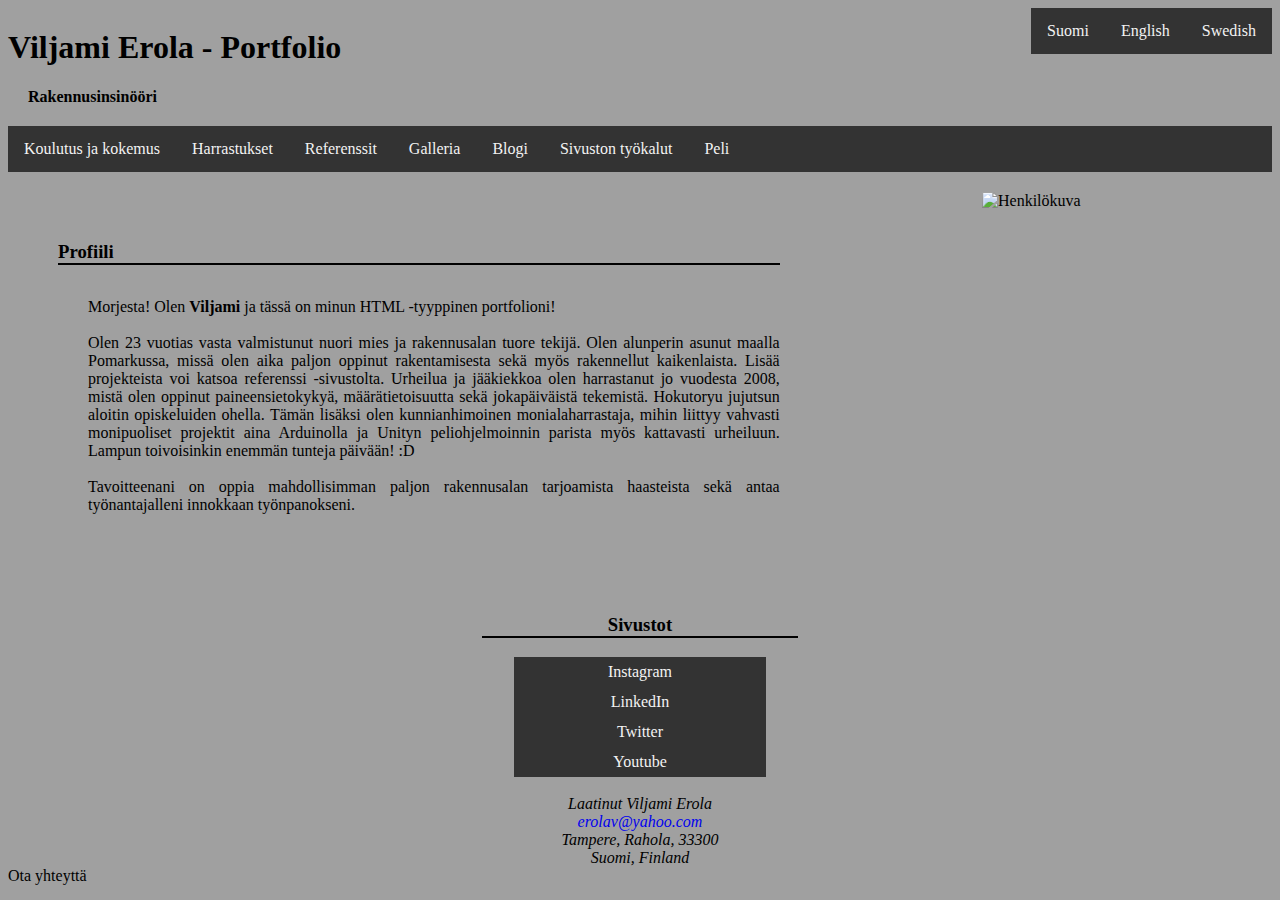
==== index.html @ 321ef44f "Update and rename index.HTML to index.html" ====
<!DOCTYPE html>
<html lang="fin">
		<!-- <meta name>="viewport" content="width=device-width, initial-scale=1.0"> -->
<head>
	<meta charset="UTF-8">
	<link rel="stylesheet" href="styles.css">
	<title>Viljami Erola - portfolio</title>
	<link rel="icon" type="image/x-icon" href="photos/favicon.png">
</head>


<body>
	<main>
		<!-- otsikkeet -->
		<div style="float:right" ;>
			<div class="topnav">
				<a href="Portfolio.html">Suomi</a>
				<a href="" onclick="NotUsed()">English</a>
				<a href="" onclick="NotUsed()">Swedish</a>
			</div>
		</div>

		<!--otsikko-->
		<h1>Viljami Erola - Portfolio</h1>
		<section>
			<div style="margin:20px;">
				<b>Rakennusinsinööri</b>
				<br>
			</div>
		</section>

		<!-- Eri sivustot -->

		<nav class="topnav">
			<!-- Harrastukset/harrastukset.html -->
			<!-- Referenssit/referenssit.html -->

			<a href="KoKo/KoKo.html">Koulutus ja kokemus</a>

			<a href=""
			   onclick="NotUsed()">Harrastukset</a>

			<a href=""
			   onclick="NotUsed()">Referenssit</a>

			<a href="Galleria/galleria.html">Galleria</a>
			<a href="https://viljamierolaofficial.blogspot.com/" target="_blank">Blogi</a>
			<a href="Junk/Toolbox.html" onclick="Locked()"> Sivuston työkalut</a>
			<a href="WebPageGame/Game1.html" target="_blank">Peli</a>
		</nav>


		<!-- henkilökuva -->
		<div>
			<div class="div3">
				<img src="photos/hlöKuva.jpg" width="290" height="300"
					 alt="Henkilökuva" usemap="#hlökuva">
				<map name="hlökuva">
					<area shape="circle" coords="170,60,40" href="https://www.instagram.com/vileeh/?hl=fi"
						  target="_blank" onclick="myFunction()">
				</map>
			</div>

			<!-- Profiili -->
			<div style=padding:50px;>
				<h3 class="solid">Profiili</h3>
				<div class="div1">
					<p>
						Morjesta! Olen <b>Viljami</b> ja tässä on minun HTML -tyyppinen portfolioni!
						<br />
						<br />
						Olen 23 vuotias vasta valmistunut nuori mies ja rakennusalan tuore tekijä.
						Olen alunperin asunut maalla Pomarkussa, missä olen aika paljon oppinut rakentamisesta
						sekä myös rakennellut kaikenlaista. Lisää projekteista voi katsoa referenssi -sivustolta. Urheilua ja
						jääkiekkoa olen harrastanut jo vuodesta 2008, mistä olen oppinut paineensietokykyä,
						määrätietoisuutta sekä jokapäiväistä tekemistä. Hokutoryu jujutsun aloitin opiskeluiden ohella.
						Tämän lisäksi olen kunnianhimoinen monialaharrastaja, mihin liittyy vahvasti monipuoliset projektit aina Arduinolla
						ja Unityn peliohjelmoinnin parista myös kattavasti urheiluun. Lampun toivoisinkin enemmän tunteja päivään! :D
						<br />
						<br />
						Tavoitteenani on oppia mahdollisimman paljon rakennusalan tarjoamista haasteista sekä antaa
						työnantajalleni innokkaan työnpanokseni.
					</p>
				</div>
			</div>

			<!-- Skriptit -->
			<script>
			<!--	ponnahdusikkuna-- >
					function myFunction() {
						alert("You clicked my face!");
					}

				function NotUsed() {
					alert("Sivusto ei ole tällä hetkellä käytössä");
				}

				function Locked() {
					alert("Kirjaudu");
				}
			</script>
		</div>
	</main>

	<footer>
		<!-- sivustot -->
		<div class="alatunniste" ;>
			<h3 style="border-bottom: solid; border-width: 2px; border-color: black;
			margin-left: auto; margin-right: auto; width: 25%">Sivustot</h3>

			<div class="botnav">
				<a href="https://www.instagram.com/vileeh/?hl=fi"
				   target="_blank">Instagram</a>
				<a href="https://www.linkedin.com/in/viljami-erola/?originalSubdomain=fi"
				   target="_blank">LinkedIn</a>
				<a href="https://twitter.com/viljamierola"
				   target="_blank">Twitter</a>
				<a href="https://www.youtube.com/channel/UCpGaldSifGjQV6QPZQzQx6A"
				   target="_blank">Youtube</a>
			</div>

			<!-- Lopettavat sanat -->
			<!-- Harrastukset -->
			<!-- Valmis aloittamaan -->
			<address>
				<br>
				Laatinut Viljami Erola<br>
				<a href="mailto:erolav@yahoo.com">erolav@yahoo.com</a>
				<br>
				Tampere, Rahola, 33300<br>
				Suomi, Finland
			</address>
		</div>
	</footer>

	<!--FLOATING CONTACT CHATBOX-->
	<div style:"chatbox">
		<a>Ota yhteyttä</a>

	</div>


</body>
</html>
---- styles.css ----
body {
	background-color: rgb(160,160,160);
  	min-height: 95vh;
  	display: flex;
  	flex-direction: column;
	}

.leftcolumn {   
  float: left;
  width: 75%;
}

.rightcolumn {
  float: left;
  width: 25%;
  background-color: #f1f1f1;
  padding-left: 20px;
}

footer {
  margin-top: auto;
}


/*KUVIEN TYYLIT */

	img:hover {
 	opacity: 0.5;
	}

	img {
	max-width: 100%;
	height: auto;
	}

*/OTSIKOT */
	h1 {
	color: black;
	font-size:60px;	
	}

/*Alaviiva border */
	h3.solid {border-style: none none solid none;
	border-width: 2px; 
	border-color: black;	
	max-width: 62%;	}
	h2.solid {border-style: none none solid none;
	border-width: 2px; 
	border-color: black;	}


/*TEKSTIT*/
	p {
  	color: black;
	padding: 15px;
	text-align: justify;   <!-- Tasaa tekstin reunat -->
	}

	th {
	text-align:left;
	width:30%;
	height:30px;	
	}

	td	{
	width:40%;	}


/*LINKIT */
	a:link {
  	color: dark;
  	background-color: transparent;
  	text-decoration: none;	}

	a:visited {
  	color: black;
  	background-color: transparent;
  	text-decoration: none;	}

	a:hover {
  	color: black;
  	background-color: transparent;
 	 text-decoration: underline;	}


/*DIV BOXES*/
	.header {
	  background-color: #9933cc;
  	color: #ffffff;
  	padding: 55px;	}

	.div1 {
	width: 62%;
	float: center;	
	margin: 15px;	}

	.div3 {
	float: right;
	width: 20%;	
	min-width: 270px;
	margin-right: 20px;
	margin-top: 20px;}


/*TOP NAVIGATION BAR*/
/* Style the top navigation bar */
	.topnav {
 		overflow: hidden;
		background-color: #333;	}

/* Style the topnav links */
	.topnav a {
		float: left;
		display: block;
		color: #f2f2f2;
		text-align: center;
		padding: 14px 16px;
		text-decoration: none;	}

/* Change color on hover */
	.topnav a:hover {
		background-color: #f2f2f2;
		color: grey;	}


/*MITKÄ NÄÄ ON??/*
.koulutus {
	width: 50%;
	max-width: 500px;
	float: left;	}


.työkokemus {
	width: 50%;
	max width: 500px;
	}


/*BOTTOM LINK NAV*/
/* Style the bottom navigation bar */
	.botnav {
 		overflow: hidden;
		background-color: #333;		
		margin-left: auto;
		margin-right: auto;
		width: 20%; }

/* Style the botnav links */
	.botnav a {
		float: center;
		display: block;
		color: #f2f2f2;
		text-align: center;
		padding: 6px 10px;
		text-decoration: none;	}

/* Change color on hover */
	.botnav a:hover {
		background-color: #f2f2f2;
		color: grey;	}

	.alatunniste {
		float: center;
		width: 100%;
		height: 10%;
		text-align: center;	
		}


/* CHATBOX */
	.chatbox {
		overflow: hidden;
		background-color: #333;		
		margin-left: auto;
		margin-right: auto;
		text-align: right;
		position: relative;
		vertical-align:bottom;
		padding: 1%;
		maw-width:35%;
		min-width: 20%;
		}

	.chatbox a {
		float: center;
		display: block;
		color: #f2f2f2;
		text-align: center;
		padding: 6px 10px;
		text-decoration: none;	}

	.chatbox a:hover {
		background-color: #f2f2f2;
		color: grey;	}







<!-- LOGIN -->
	.modal {
	  display: none;
	  position: fixed; /* Stay in place */
	  z-index: 1; /* Sit on top */
	  left: 0;
	  top: 0;
	  width: 100%;
	  height: 100%;
	  overflow: auto; /* Enable scroll if needed */
	  background-color: rgb(0,0,0); /* Fallback color */
	  background-color: rgba(0,0,0,0.4); /* Black w/ opacity */
	  padding-top: 60px;
}

/* Modal Content/Box */
	.modal-content {
 	 background-color: #fefefe;
 	 margin: 5px auto; /* 15% from the top and centered */
 	 border: 1px solid #888;
 	 width: 80%; 
}

/* The Close Button */
	.close {
 	 position: absolute;
 	 right: 25px;
 	 top: 0;
 	 color: #000;
  	font-size: 35px;
  	font-weight: bold;
}

/* Close button on hover */
	.close:hover,
	.close:focus {
 	 color: red;
  	cursor: pointer;
}

/* Add Zoom Animation */
.animate {
  -webkit-animation: animatezoom 0.6s;
  animation: animatezoom 0.6s
}

@-webkit-keyframes animatezoom {
  from {-webkit-transform: scale(0)}
  to {-webkit-transform: scale(1)}
}

@keyframes animatezoom {
  from {transform: scale(0)}
  to {transform: scale(1)}
}
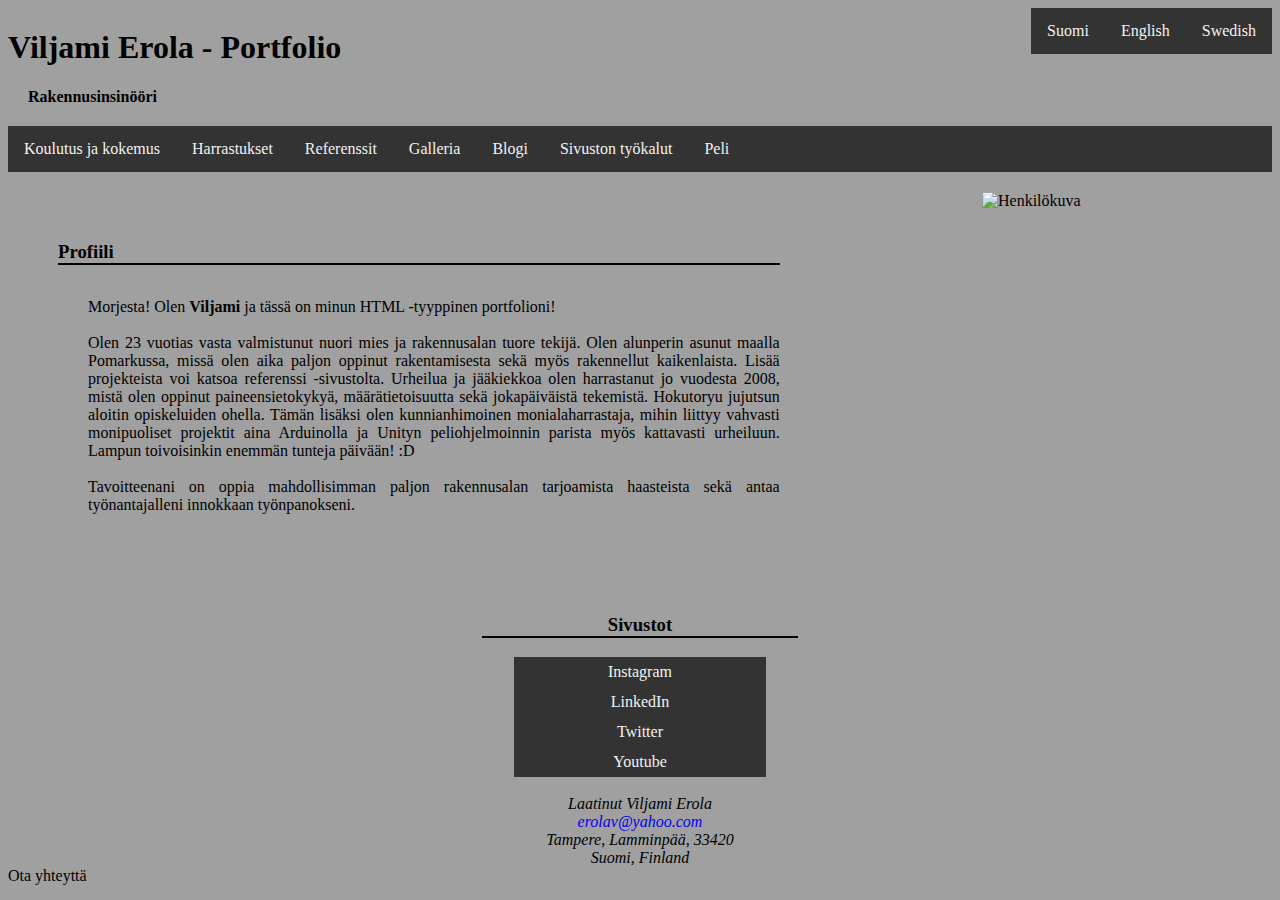
==== commit 2c607b20: "Update index.html" ====
--- a/index.html
+++ b/index.html
@@ -5,7 +5,7 @@
 	<meta charset="UTF-8">
 	<link rel="stylesheet" href="styles.css">
 	<title>Viljami Erola - portfolio</title>
-	<link rel="icon" type="image/x-icon" href="photos/favicon.png">
+	<link rel="icon" type="image/x-icon" href="favicon.png">
 </head>
 
 
@@ -14,7 +14,7 @@
 		<!-- otsikkeet -->
 		<div style="float:right" ;>
 			<div class="topnav">
-				<a href="Portfolio.html">Suomi</a>
+				<a href="index.html">Suomi</a>
 				<a href="" onclick="NotUsed()">English</a>
 				<a href="" onclick="NotUsed()">Swedish</a>
 			</div>
@@ -35,7 +35,7 @@
 			<!-- Harrastukset/harrastukset.html -->
 			<!-- Referenssit/referenssit.html -->
 
-			<a href="KoKo/KoKo.html">Koulutus ja kokemus</a>
+			<a href="KoKo.html">Koulutus ja kokemus</a>
 
 			<a href=""
 			   onclick="NotUsed()">Harrastukset</a>
@@ -43,17 +43,17 @@
 			<a href=""
 			   onclick="NotUsed()">Referenssit</a>
 
-			<a href="Galleria/galleria.html">Galleria</a>
+			<a href="galleria.html">Galleria</a>
 			<a href="https://viljamierolaofficial.blogspot.com/" target="_blank">Blogi</a>
-			<a href="Junk/Toolbox.html" onclick="Locked()"> Sivuston työkalut</a>
-			<a href="WebPageGame/Game1.html" target="_blank">Peli</a>
+			<a href="Toolbox.html" onclick="Locked()"> Sivuston työkalut</a>
+			<a href="Game1.html" target="_blank">Peli</a>
 		</nav>
 
 
 		<!-- henkilökuva -->
 		<div>
 			<div class="div3">
-				<img src="photos/hlöKuva.jpg" width="290" height="300"
+				<img src="hlöKuva.jpg" width="290" height="300"
 					 alt="Henkilökuva" usemap="#hlökuva">
 				<map name="hlökuva">
 					<area shape="circle" coords="170,60,40" href="https://www.instagram.com/vileeh/?hl=fi"
@@ -127,7 +127,7 @@
 				Laatinut Viljami Erola<br>
 				<a href="mailto:erolav@yahoo.com">erolav@yahoo.com</a>
 				<br>
-				Tampere, Rahola, 33300<br>
+				Tampere, Lamminpää, 33420<br>
 				Suomi, Finland
 			</address>
 		</div>
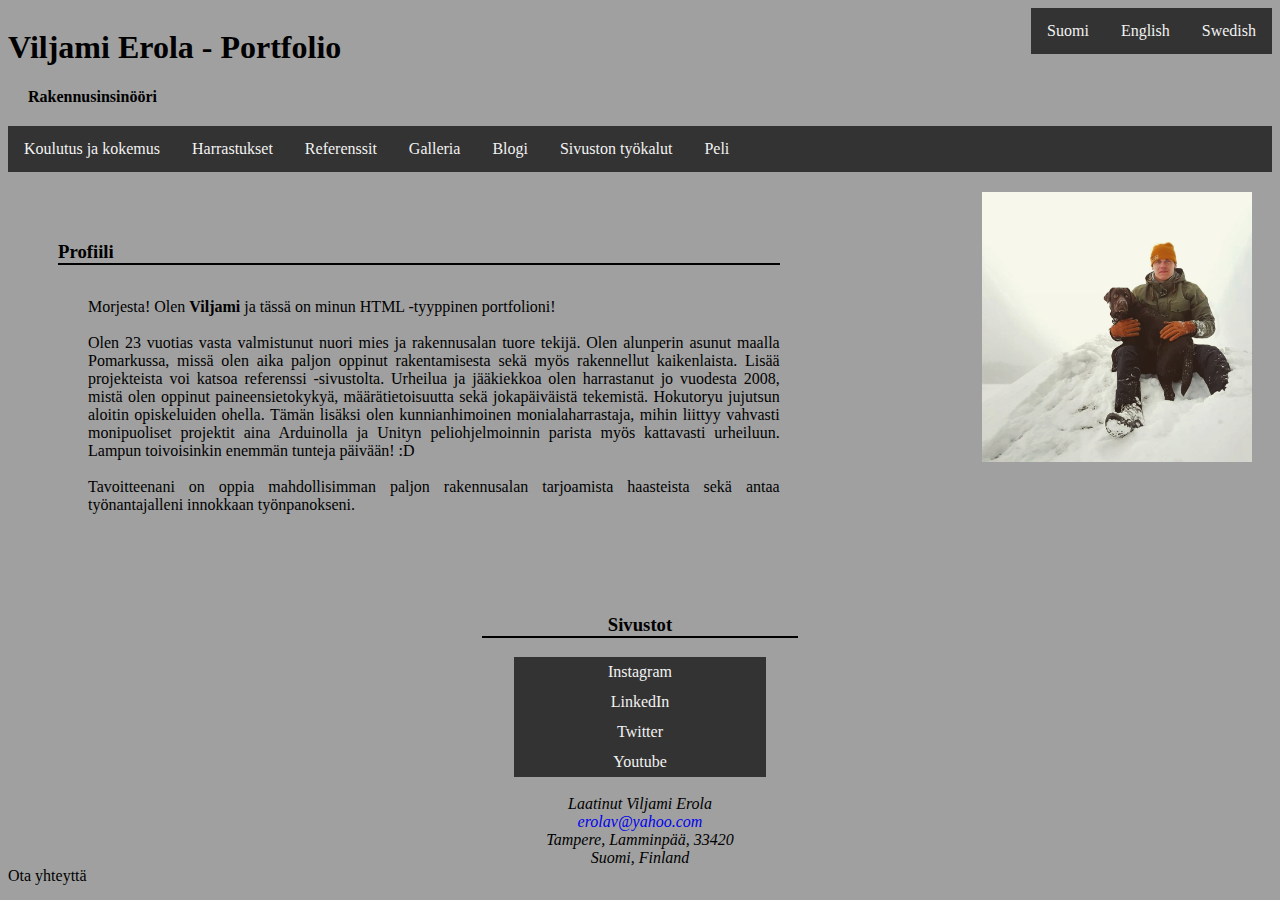
==== commit 8c65b325: "Update index.html" ====
--- a/index.html
+++ b/index.html
@@ -5,7 +5,7 @@
 	<meta charset="UTF-8">
 	<link rel="stylesheet" href="styles.css">
 	<title>Viljami Erola - portfolio</title>
-	<link rel="icon" type="image/x-icon" href="favicon.png">
+	<link rel="icon" type="x-icon" href="favicon.png">
 </head>
 
 
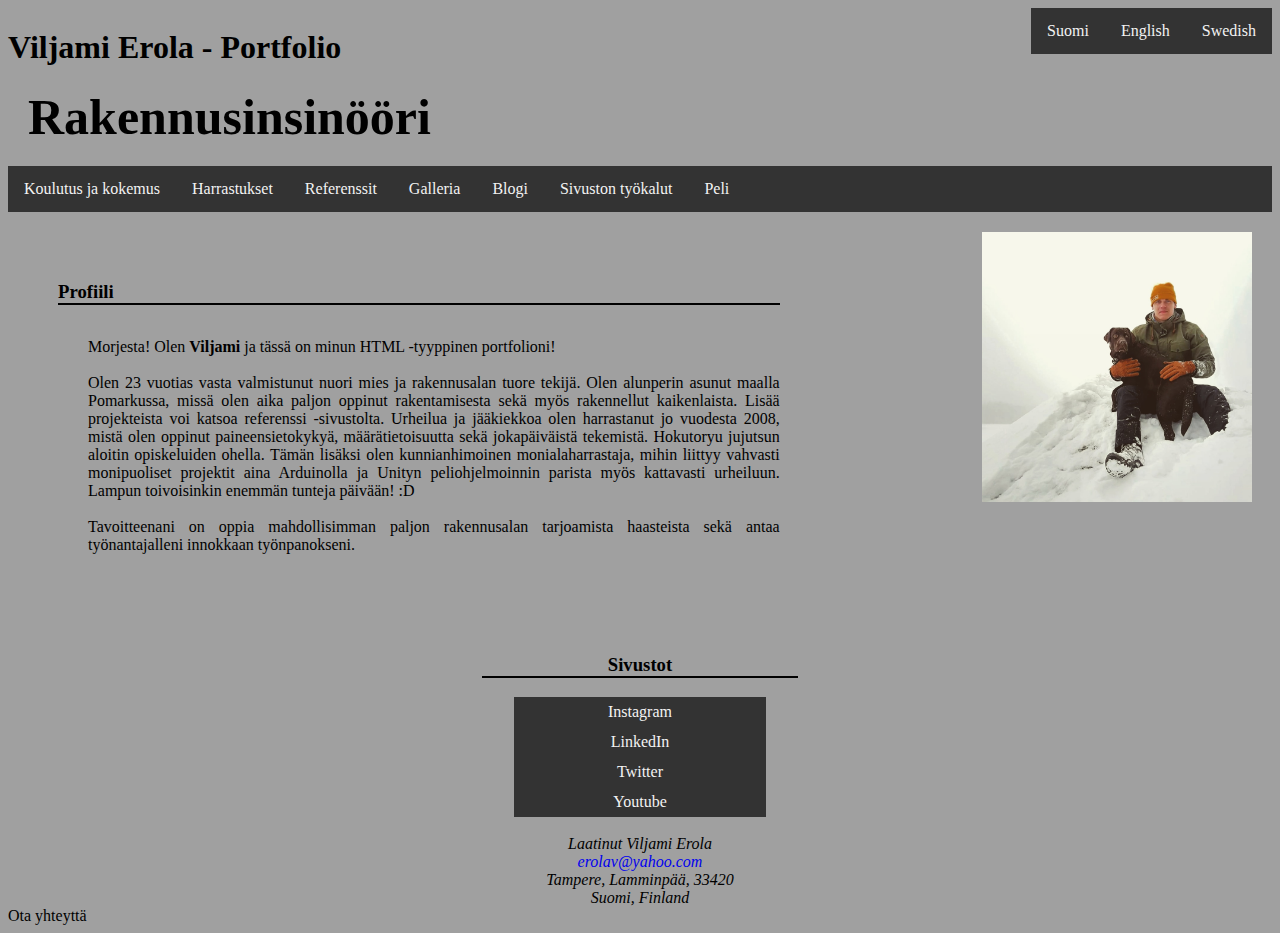
==== commit 71303ece: "Update index.html" ====
--- a/index.html
+++ b/index.html
@@ -23,7 +23,7 @@
 		<!--otsikko-->
 		<h1>Viljami Erola - Portfolio</h1>
 		<section>
-			<div style="margin:20px;">
+			<div style="margin:20px; font-size:50px;">
 				<b>Rakennusinsinööri</b>
 				<br>
 			</div>
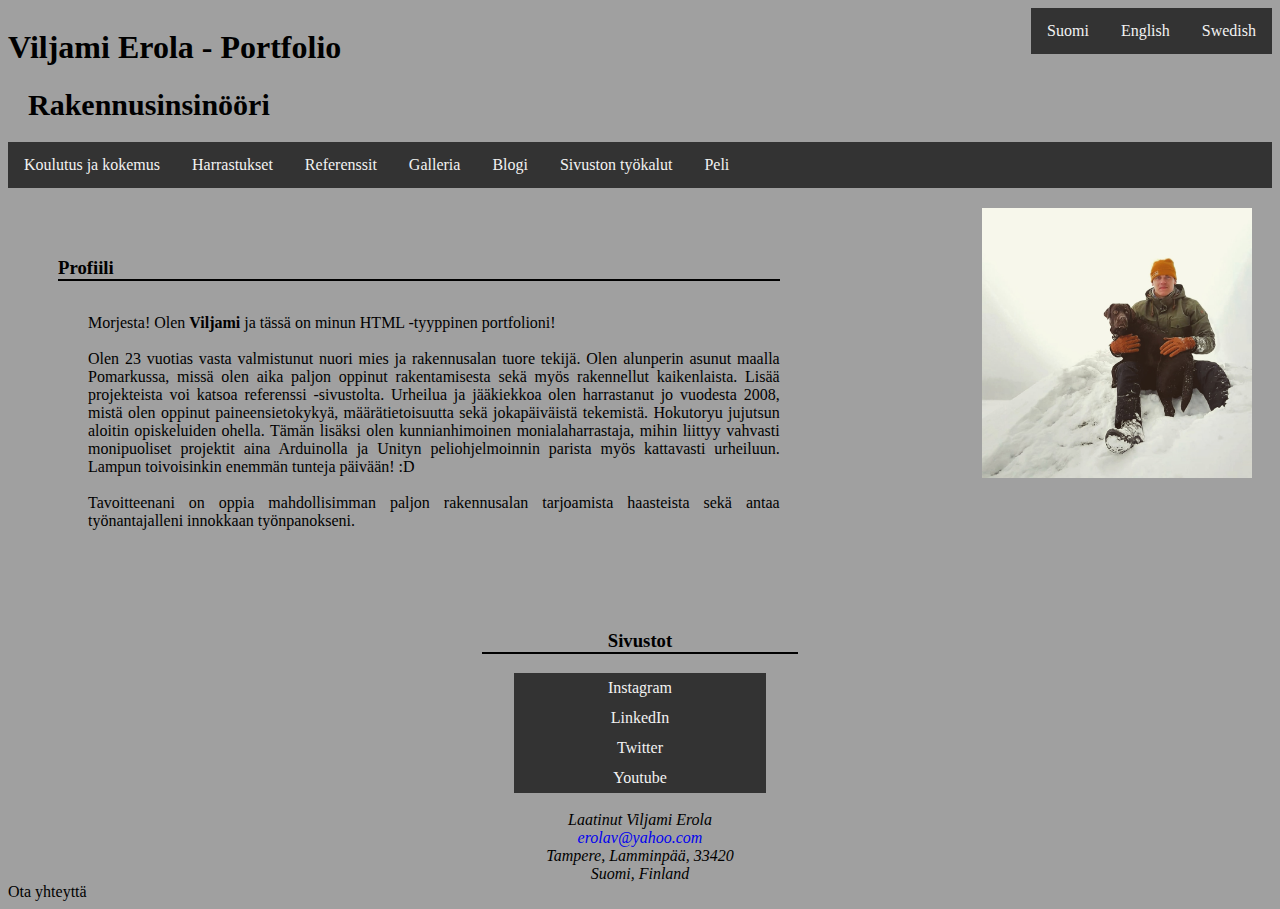
==== commit 44cc5e13: "Update index.html" ====
--- a/index.html
+++ b/index.html
@@ -23,7 +23,7 @@
 		<!--otsikko-->
 		<h1>Viljami Erola - Portfolio</h1>
 		<section>
-			<div style="margin:20px; font-size:50px;">
+			<div style="margin:20px; font-size:30px;">
 				<b>Rakennusinsinööri</b>
 				<br>
 			</div>
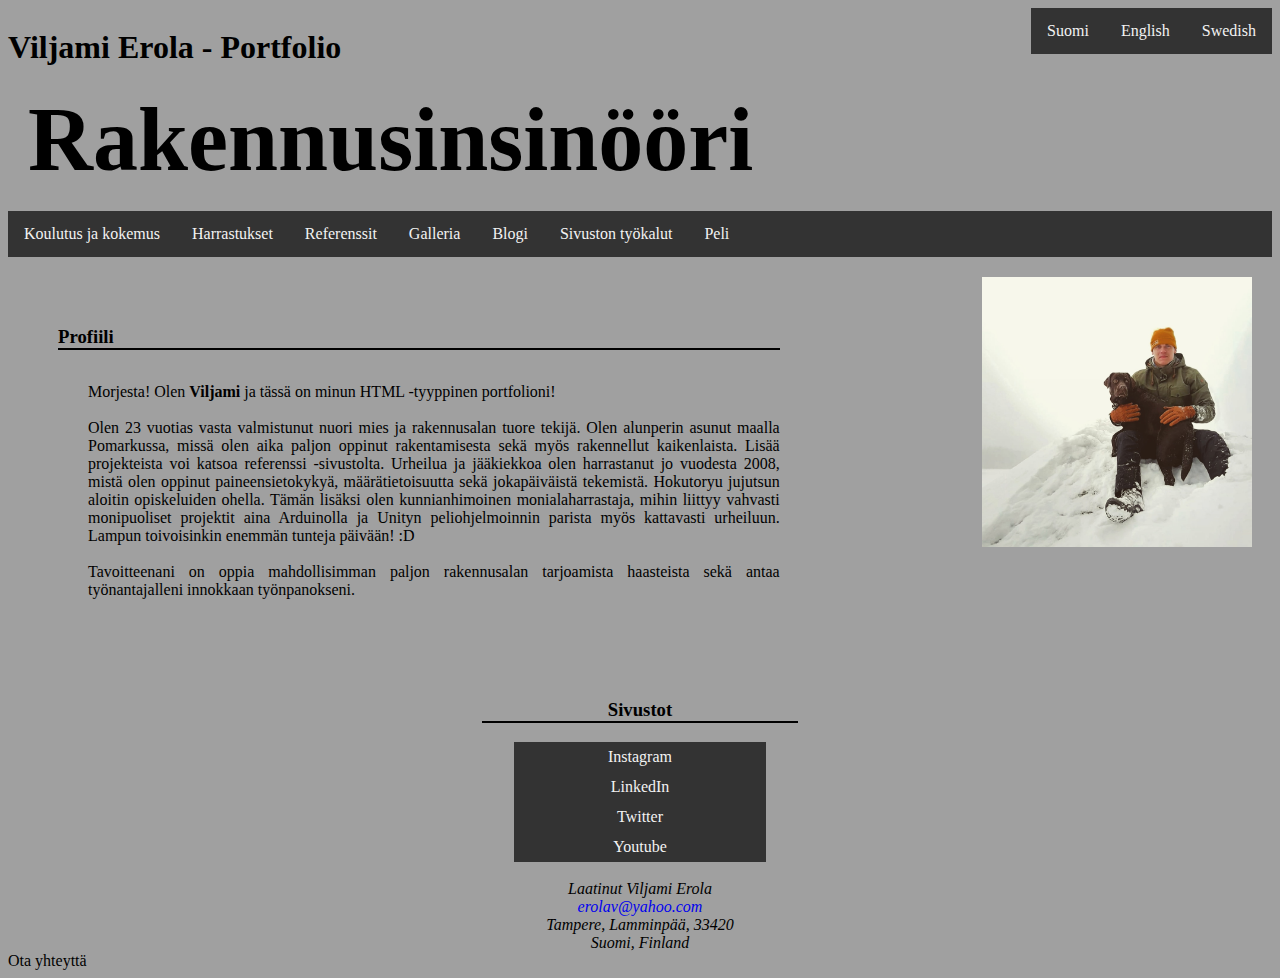
==== commit 1a308427: "Update index.html" ====
--- a/index.html
+++ b/index.html
@@ -23,7 +23,7 @@
 		<!--otsikko-->
 		<h1>Viljami Erola - Portfolio</h1>
 		<section>
-			<div style="margin:20px; font-size:30px;">
+			<div style="margin:20px; font-size:90px;">
 				<b>Rakennusinsinööri</b>
 				<br>
 			</div>
--- a/styles.css
+++ b/styles.css
@@ -37,7 +37,7 @@
 */OTSIKOT */
 	h1 {
 	color: black;
-	font-size:60px;	
+	font-size:90px;	
 	}
 
 /*Alaviiva border */
@@ -254,4 +254,4 @@
 @keyframes animatezoom {
   from {transform: scale(0)}
   to {transform: scale(1)}
-}+}
